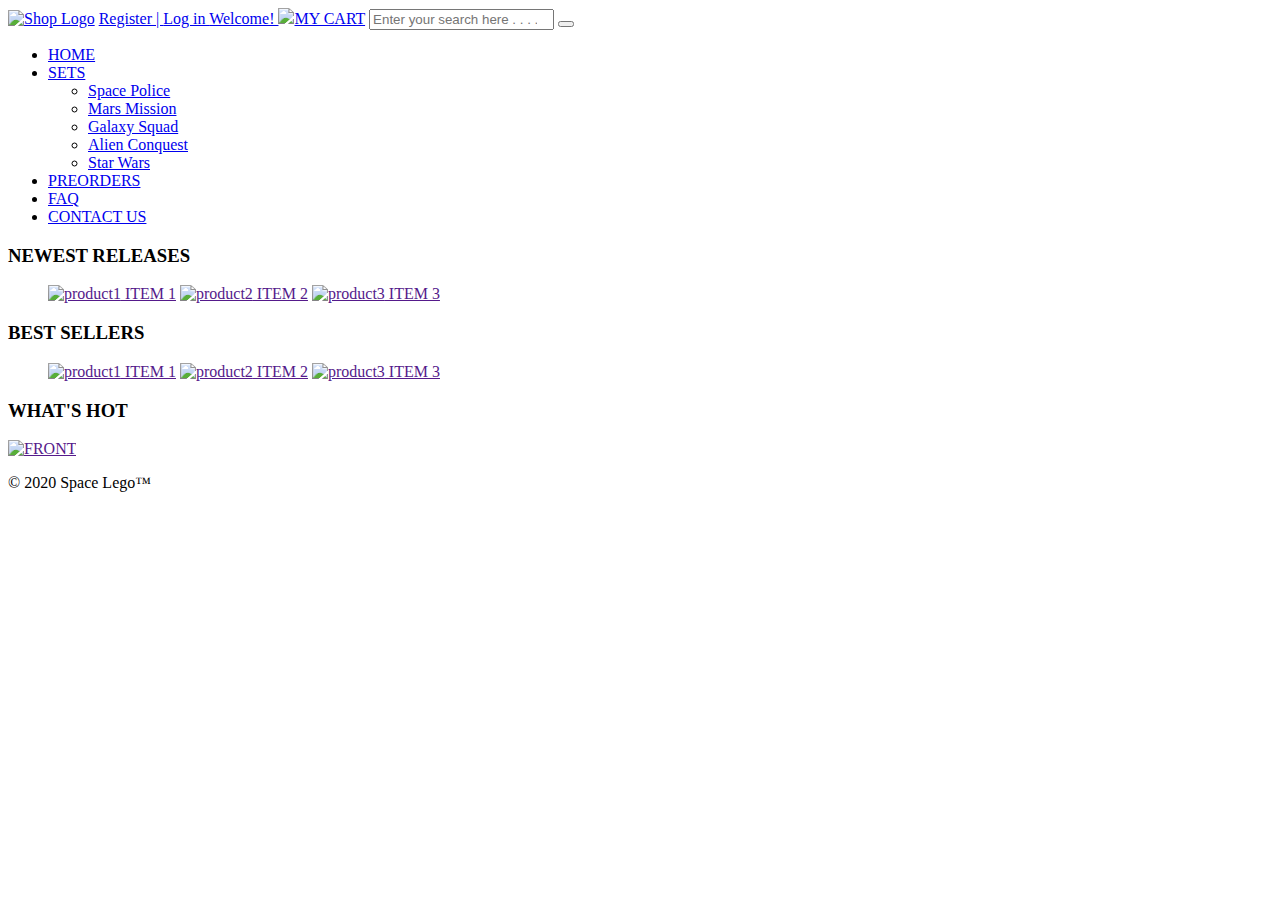
==== html/index.html @ f79031ee "Implemented create account backend" ====
<!DOCTYPE html>
<html lang="en">
	<head>
		<meta charset="utf-8">
		<title>Space Lego Shop</title>
		<link rel="shortcut icon" href="favicon.ico">
		<link rel="normal" href="normalize.css">
		<link rel="stylesheet" href="stylesheet.css">
	</head>

	<body>
		<header> 
			<a href="index.html"><img src="shop_logo.png" alt="Shop Logo"></a>
			<a href="addForm.php"><span class="login"> Register </span> <span class="login"> | </span> <a href="login.html"><span class="login"> Log in </span>
			<span id="welcome"> Welcome! </span> 
			<a href="Construction.html">
			<a href="Construction.html"><img src="shopping_cart.png" id="cart"><span id="cartText">MY CART</span></a></li> 
			<input type="search" id ="searchbar" name="searchbar" placeholder="Enter your search here . . . . . . . . . ">
			<button type="submit" id="searchButton">
		</header>

		<nav id="nav_menu">
				<ul>
					<li><a href="index.html" id="currentPage">HOME</a></li>

					<li><a href="#">SETS</a>
						<ul>
							<li><a href="Construction.html">Space Police</a></li>
							<li><a href="Construction.html">Mars Mission</a></li>
							<li><a href="Construction.html">Galaxy Squad</a></li>
							<li><a href="Construction.html">Alien Conquest</a></li>
							<li><a href="Construction.html">Star Wars</a></li>
						</ul>
					</li>

					<li><a href="Construction.html">PREORDERS</a></li>
					<li><a href="Construction.html">FAQ</a></li>
					<li><a href="#">CONTACT US</a></li>
				</ul>
			</nav>

		<aside id="leftColumn"> 
			<h3> NEWEST RELEASES </h3>
			<ul>
				<a href=""><img src="product1.jpg" alt="product1"> ITEM 1</a>
				<a href=""><img src="product2.jpg" alt="product2"> ITEM 2</a>
				<a href=""><img src="product3.jpg" alt="product3"> ITEM 3</a>
			</ul>

			<h3> BEST SELLERS </h3>
			<ul>
				<a href=""><img src="product1.jpg" alt="product1"> ITEM 1</a>
				<a href=""><img src="product2.jpg" alt="product2"> ITEM 2</a>
				<a href=""><img src="product3.jpg" alt="product3"> ITEM 3</a>
			</ul>
		</aside>

		<main>
			<h3 id="hot"> WHAT'S HOT </h3>
			<a href=""><img src="front_page_product.jpg" alt="FRONT"></a>	
		</main>

		<footer> 
			<p> &copy; 2020 Space Lego™ </p>
		</footer>
	</body>
</html>
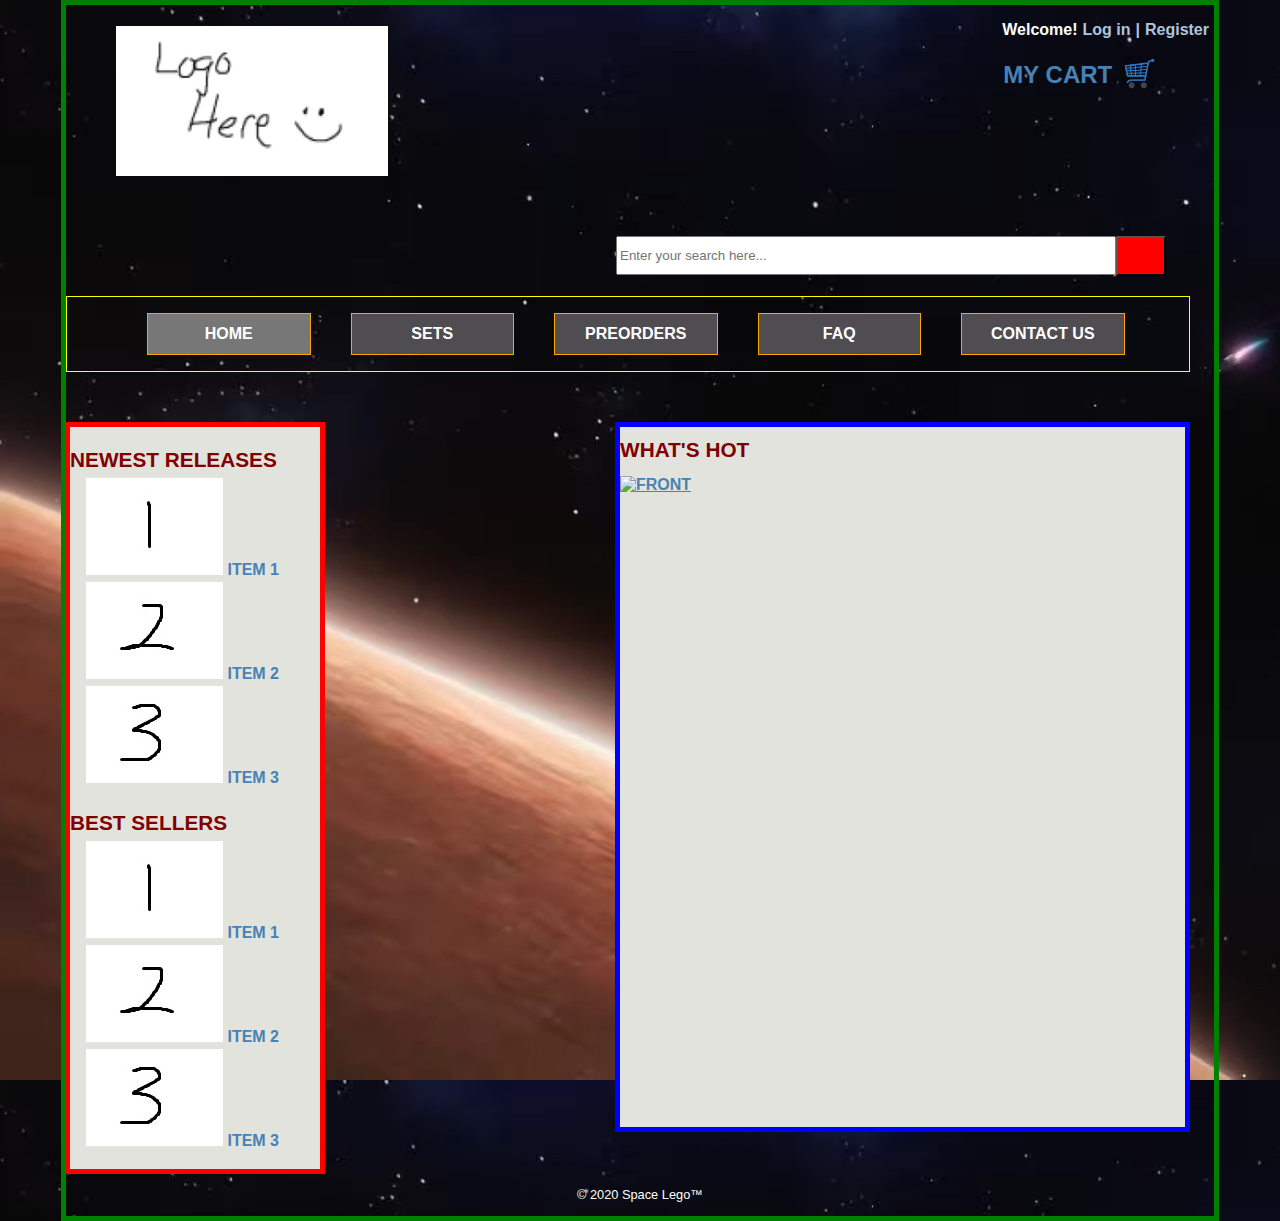
==== commit 53501d14: "Updated Index to have faq and contact" ====
--- a/html/index.html
+++ b/html/index.html
@@ -3,19 +3,18 @@
 	<head>
 		<meta charset="utf-8">
 		<title>Space Lego Shop</title>
-		<link rel="shortcut icon" href="favicon.ico">
-		<link rel="normal" href="normalize.css">
-		<link rel="stylesheet" href="stylesheet.css">
+		<link rel="shortcut icon" href="../res/favicon.ico">
+		<link rel="normal" href="../styles/normalize.css">
+		<link rel="stylesheet" href="../styles/stylesheet.css">
 	</head>
 
 	<body>
 		<header> 
-			<a href="index.html"><img src="shop_logo.png" alt="Shop Logo"></a>
-			<a href="addForm.php"><span class="login"> Register </span> <span class="login"> | </span> <a href="login.html"><span class="login"> Log in </span>
+			<a href="index.html"><img id = "logo" src="../res/shop_logo.png" alt="Shop Logo"></a>
+			<a href="../php/addForm.php"><span class="login"> Register </span> <span class="login"> | </span> <a href="login.html"><span class="login"> Log in </span>
 			<span id="welcome"> Welcome! </span> 
-			<a href="Construction.html">
-			<a href="Construction.html"><img src="shopping_cart.png" id="cart"><span id="cartText">MY CART</span></a></li> 
-			<input type="search" id ="searchbar" name="searchbar" placeholder="Enter your search here . . . . . . . . . ">
+			<a href="Construction.html"><img src="../res/shopping_cart.png" id="cart"><span id="cartText">MY CART</span></a></li> 
+			<input type="search" id ="searchbar" name="searchbar" placeholder="Enter your search here... ">
 			<button type="submit" id="searchButton">
 		</header>
 
@@ -34,34 +33,34 @@
 					</li>
 
 					<li><a href="Construction.html">PREORDERS</a></li>
-					<li><a href="Construction.html">FAQ</a></li>
-					<li><a href="#">CONTACT US</a></li>
+					<li><a href="faq.html">FAQ</a></li>
+					<li><a href="contact.html">CONTACT US</a></li>
 				</ul>
 			</nav>
 
 		<aside id="leftColumn"> 
 			<h3> NEWEST RELEASES </h3>
 			<ul>
-				<a href=""><img src="product1.jpg" alt="product1"> ITEM 1</a>
-				<a href=""><img src="product2.jpg" alt="product2"> ITEM 2</a>
-				<a href=""><img src="product3.jpg" alt="product3"> ITEM 3</a>
+				<a href=""><img src="../res/product1.jpg" alt="product1"> ITEM 1</a>
+				<a href=""><img src="../res/product2.jpg" alt="product2"> ITEM 2</a>
+				<a href=""><img src="../res/product3.jpg" alt="product3"> ITEM 3</a>
 			</ul>
 
 			<h3> BEST SELLERS </h3>
 			<ul>
-				<a href=""><img src="product1.jpg" alt="product1"> ITEM 1</a>
-				<a href=""><img src="product2.jpg" alt="product2"> ITEM 2</a>
-				<a href=""><img src="product3.jpg" alt="product3"> ITEM 3</a>
+				<a href=""><img src="../res/product1.jpg" alt="product1"> ITEM 1</a>
+				<a href=""><img src="../res/product2.jpg" alt="product2"> ITEM 2</a>
+				<a href=""><img src="../res/product3.jpg" alt="product3"> ITEM 3</a>
 			</ul>
 		</aside>
 
 		<main>
 			<h3 id="hot"> WHAT'S HOT </h3>
-			<a href=""><img src="front_page_product.jpg" alt="FRONT"></a>	
+			<a href=""><img src="" alt="FRONT"></a>	
 		</main>
 
 		<footer> 
 			<p> &copy; 2020 Space Lego™ </p>
 		</footer>
 	</body>
-</html>+</html>
--- a/styles/stylesheet.css
+++ b/styles/stylesheet.css
@@ -0,0 +1,213 @@
+body {
+	background-image: url('../res/space/pic13.png');
+	max-width: 100%;
+	overflow-x: hidden;
+	font-family: Arial, Helvetica, sans-serif;
+	font-size: 100%;
+	padding: 1em 1.5em 0;
+	margin-top: 0px;
+	border: 5px solid green;
+}
+
+body, head {
+	width: 1100px;
+	margin: auto;
+	background-color: #E3E3DE;
+}
+
+a {
+	color: steelblue;
+	font-weight: bold;
+}
+
+ul {
+	line-height: 1.5;
+}
+
+header {
+	margin-left: -24px;
+	margin-right: -24px;	
+	height: 150px;
+	vertical-align: auto;
+}
+
+header #logo{
+	float: left;
+	margin-top: 5px;
+	margin-left: 50px;
+	margin-right: 2.5em;
+}
+
+header h1{
+	font-size: 250%;
+	font-style: italic;
+	text-align: left;
+	color: red;
+	text-shadow: 2px 2px 2px #F5F6A9;
+	margin-top: -10px;
+	padding-top: 60px;
+}
+
+#welcome {
+	color: white;
+	float: right;
+	margin-right: 5px;
+}
+
+.login {
+	color: lightsteelblue;
+	float: right;
+	margin-right: 5px;
+}
+
+#searchbar {
+	margin-left: 550px;
+	margin-top: 60px;
+	width: 500px;
+	padding-top: 10px;
+	padding-bottom: 10px;
+	margin-bottom: 20px;
+}
+
+#searchButton {
+	float: left;
+	margin-left: 1050px;
+	margin-top: -59px;
+	margin-bottom: 20px;
+	width: 50px;
+	padding-top: 35px;
+	background-color: red; /*change color to image (optional) */
+}
+
+#cart {
+	float: right;
+	width: 35px;
+	height: 35px;
+	margin-top: 35px;
+	margin-right: -155px;
+}
+
+#cartText{
+	font-size: 150%;
+	float: right;
+	margin-top: 40px;
+	margin-bottom: 10px;
+	margin-right: -110px;
+}
+
+#nav_menu {
+	clear: both;
+	margin-left: -24px;
+	margin-top: -25px;
+	vertical-align: auto;
+	border: 1px solid yellow;
+}
+
+#nav_menu ul {
+	list-style: none;
+	position: relative;
+}
+
+#nav_menu ul li{
+	float: left;
+	margin-left: 40px;
+	border: 1px solid orange;
+}
+
+#nav_menu ul ul {
+	display: none;
+	position: absolute;
+	top: 100%;
+}
+
+#nav_menu ul ul li {
+	float: none;
+}
+
+#nav_menu ul li a {
+	text-align: center;
+	background-color: #4F4D52;
+	display: block;
+	width: 161.5px;
+	padding: 0.5em 0px;
+	text-decoration: none;
+	color: white;
+	font-weight: bold;
+}
+
+#nav_menu ul li:hover > ul {
+	display: block;
+}
+
+#nav_menu ul li a:hover, #nav_menu ul li a:focus {
+	background-color: #787778;
+	font-weight: bold;
+}
+
+#nav_menu > ul::after{
+	content: "";
+	display:block;
+	clear: both;
+}
+
+#nav_menu ul li #currentPage {
+	background-color: #787778;
+}
+
+aside {
+	float: left;
+	width: 250px;
+	margin-top: -10px;
+	margin-right: 1.5em;
+	margin-left: -25px;
+	border: 5px solid red;
+}
+
+aside h3 {
+	color: maroon;
+	font-size: 130%;
+	margin-bottom: -10px;
+}
+
+aside a {
+	text-decoration: none;
+}
+
+aside ul {
+	padding-left: 1em;
+}
+
+aside, main{
+	background-color: #E3E3DE;
+	margin-top: 50px;
+}
+
+main {
+	float: right;
+	width: 565px;
+	height: 700px;
+	border: 5px solid blue;
+}
+
+main h2, main h3{
+	line-height: .5em;
+}
+
+main #hot {
+	color: maroon;
+	font-size: 130%;
+	margin-top: 18px;
+}
+
+footer {
+	clear: both;
+	padding: 1px 0 1px;
+	margin: 0px -25px 0px;
+}
+
+footer p{
+	font-size: 80%;
+	text-align: center;
+	font-family: Arial, Helvetica, sans-serif;
+	color: white;
+}
